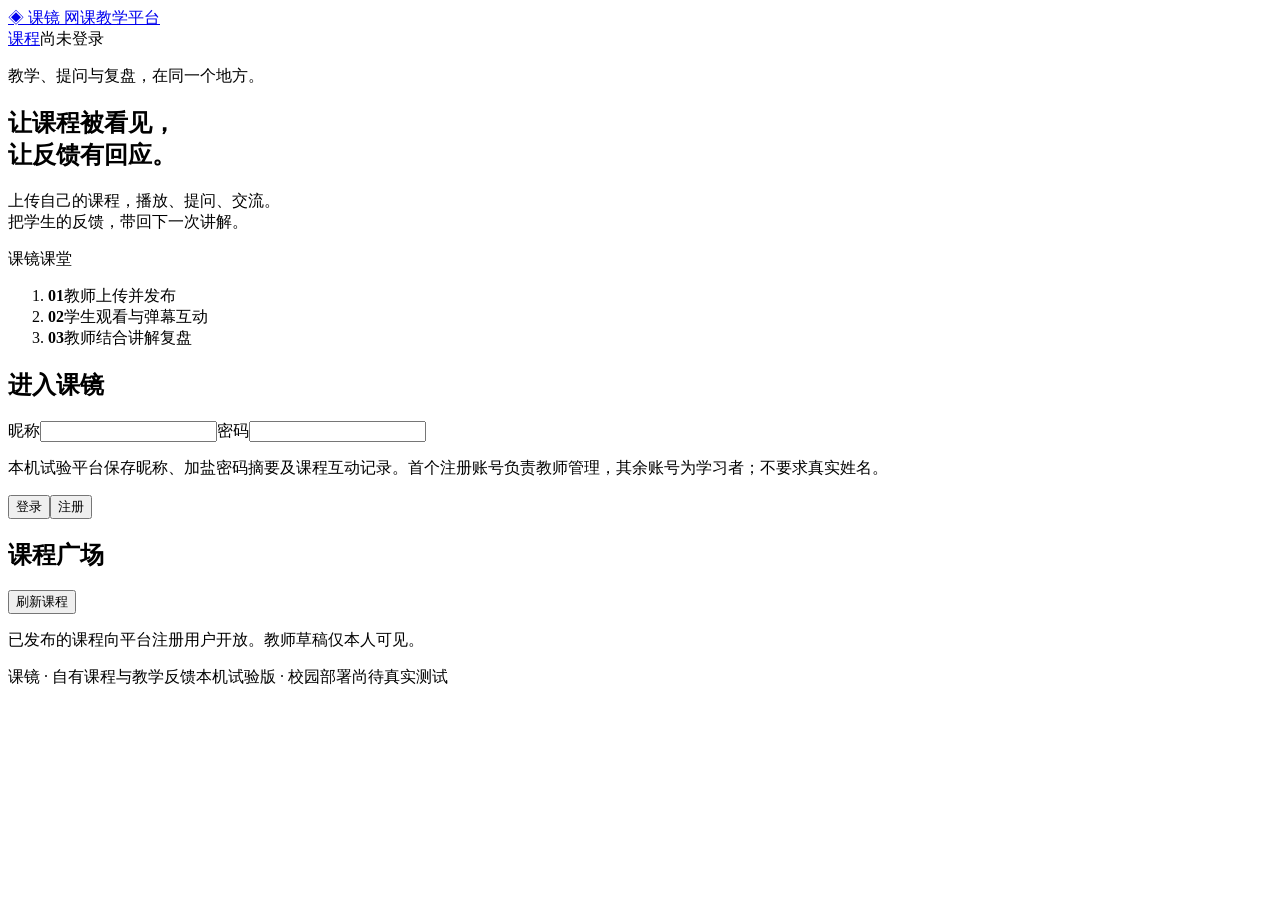
==== web/platform.html @ 9e1a2a51 "Build owned course platform and independent audiovisual feedback pipeline" ====
<!doctype html><html lang="zh-CN"><head><meta charset="utf-8"><meta name="viewport" content="width=device-width,initial-scale=1"><title>课镜 · 网课教学平台</title><link rel="stylesheet" href="/style.css"><link rel="stylesheet" href="/platform.css"></head><body><header class="top"><a class="brand" href="/">◈ 课镜 <span>网课教学平台</span></a><nav><a href="#courses">课程</a><a id="analysisLink" href="/workspace" hidden>教学反馈分析</a><span id="identity">尚未登录</span><button id="signout" hidden>退出</button></nav></header><main><section class="hero"><div><p class="intro">教学、提问与复盘，在同一个地方。</p><h1>让课程被看见，<br>让反馈有回应。</h1><p class="lede">上传自己的课程，播放、提问、交流。<br>把学生的反馈，带回下一次讲解。</p></div><div class="hero-side"><span>课镜课堂</span><ol><li><b>01</b>教师上传并发布</li><li><b>02</b>学生观看与弹幕互动</li><li><b>03</b>教师结合讲解复盘</li></ol></div></section><p id="notice" role="status"></p><section class="panel" id="account"><h2 id="accountTitle">进入课镜</h2><p id="setupNote"></p><div class="login-grid"><label>昵称<input id="name" autocomplete="username" maxlength="40"></label><label>密码<input id="password" type="password" autocomplete="current-password" minlength="10" maxlength="128"></label></div><p class="muted small">本机试验平台保存昵称、加盐密码摘要及课程互动记录。首个注册账号负责教师管理，其余账号为学习者；不要求真实姓名。</p><div class="actions"><button id="signin" class="primary">登录</button><button id="signup">注册</button></div></section><section class="panel" id="uploadPanel" hidden><div class="row"><h2>上传课程</h2><span class="muted">教师工作区</span></div><label>课程标题<input id="courseTitle" maxlength="150" placeholder="例如：导数定义与几何意义"></label><label>课程视频<input id="courseVideo" type="file" accept="video/mp4"></label><p class="muted small">支持含AAC音轨、H.264编码的MP4，最大512MB。上传后先保存为草稿，可播放检查后发布。</p><label class="permission"><input type="checkbox" id="rights">我拥有视频、课件与音轨的相应权利，或已取得在本平台教学展示及本地分析的授权。</label><button id="upload" class="primary">上传视频</button><progress id="uploadProgress" max="100" value="0" hidden></progress><p id="uploadState" role="status"></p></section><section class="panel" id="courses"><div class="row"><h2>课程广场</h2><button id="refreshCourses">刷新课程</button></div><p class="muted">已发布的课程向平台注册用户开放。教师草稿仅本人可见。</p><div id="catalog" class="catalog"></div></section><section class="panel" id="classroom" hidden><div class="row"><h2 id="lessonTitle"></h2><a id="lessonAnalysis" class="button" hidden>复盘本课 ↗</a></div><div class="learning-grid"><div><div class="player-wrap"><video id="player" controls playsinline preload="metadata"></video><div id="danmakuLayer" aria-hidden="true"></div></div><div class="row"><label><input id="showDanmaku" type="checkbox" checked>显示弹幕</label><span id="playTime">00:00</span></div><label>发一条弹幕<input id="commentText" maxlength="300" placeholder="在当前播放位置提问、交流或分享理解"></label><label class="permission"><input id="analysisConsent" type="checkbox">同意此条弹幕用于本课教师的本地模型反馈分析（可不选，仍可发送和观看）。</label><label id="externalConsentRow" class="permission" hidden><input id="externalConsent" type="checkbox"><span id="externalConsentText"></span></label><div class="actions"><button id="sendComment" class="primary">发送弹幕</button><span id="commentState" role="status"></span></div><p class="muted small">弹幕向可观看本课的用户展示，列表不显示账号。请勿填写个人敏感信息；可撤回自己的弹幕，教师可隐藏本课不适当内容。只有另行同意所显示的外部服务时，该条反馈才可纳入该服务的分析。</p></div><aside><h3>课程讨论 <span id="commentCount"></span></h3><div id="comments" class="comment-list"></div></aside></div></section><footer><span>课镜 · 自有课程与教学反馈</span><span>本机试验版 · 校园部署尚待真实测试</span></footer></main><script>window.APP_TOKEN='__TOKEN__';</script><script src="/platform.js"></script></body></html>
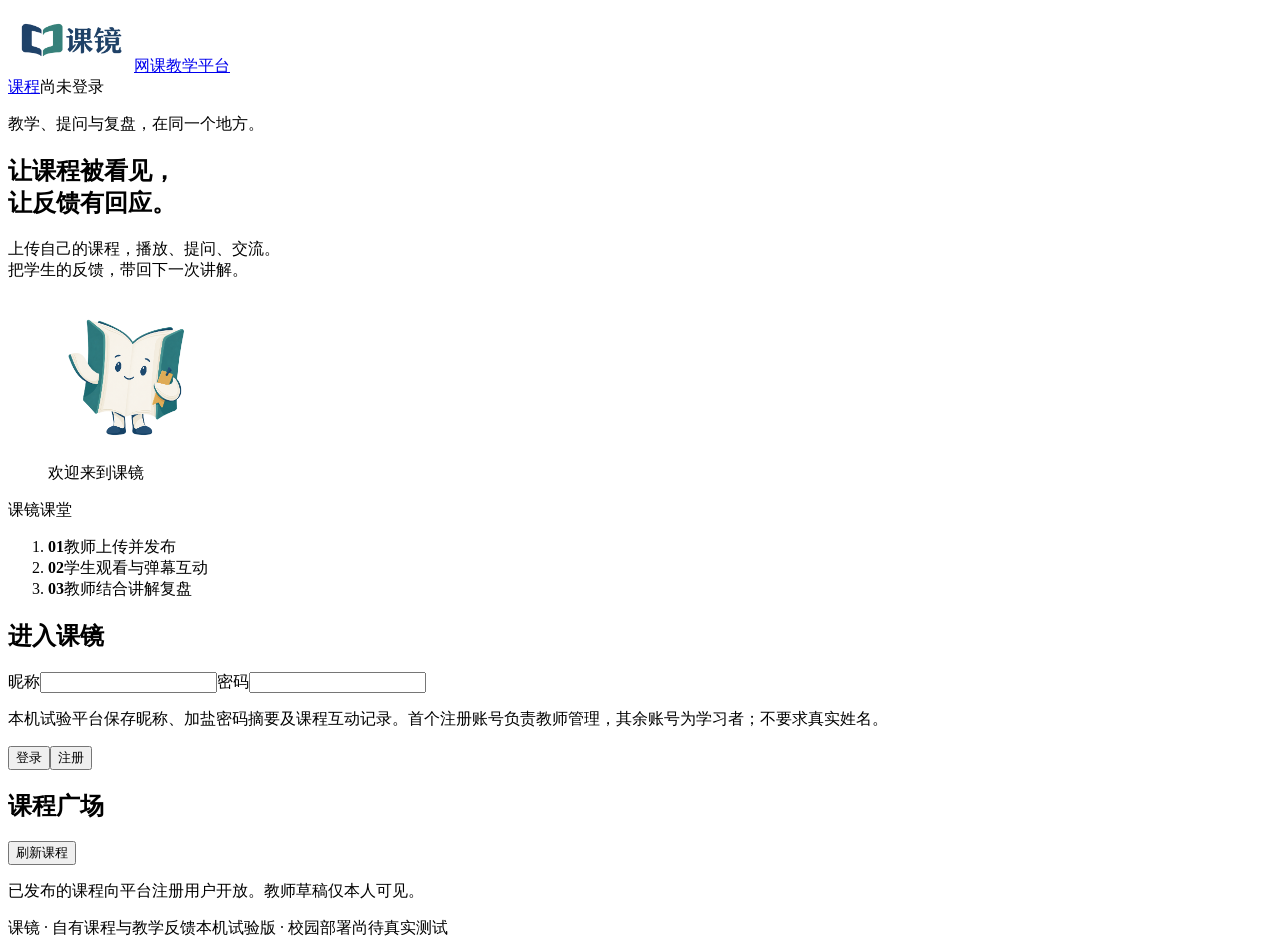
==== commit 8892ddcc: "Integrate Kejing brand identity and refresh repository presentation" ====
--- a/web/platform.html
+++ b/web/platform.html
@@ -1 +1 @@
-<!doctype html><html lang="zh-CN"><head><meta charset="utf-8"><meta name="viewport" content="width=device-width,initial-scale=1"><title>课镜 · 网课教学平台</title><link rel="stylesheet" href="/style.css"><link rel="stylesheet" href="/platform.css"></head><body><header class="top"><a class="brand" href="/">◈ 课镜 <span>网课教学平台</span></a><nav><a href="#courses">课程</a><a id="analysisLink" href="/workspace" hidden>教学反馈分析</a><span id="identity">尚未登录</span><button id="signout" hidden>退出</button></nav></header><main><section class="hero"><div><p class="intro">教学、提问与复盘，在同一个地方。</p><h1>让课程被看见，<br>让反馈有回应。</h1><p class="lede">上传自己的课程，播放、提问、交流。<br>把学生的反馈，带回下一次讲解。</p></div><div class="hero-side"><span>课镜课堂</span><ol><li><b>01</b>教师上传并发布</li><li><b>02</b>学生观看与弹幕互动</li><li><b>03</b>教师结合讲解复盘</li></ol></div></section><p id="notice" role="status"></p><section class="panel" id="account"><h2 id="accountTitle">进入课镜</h2><p id="setupNote"></p><div class="login-grid"><label>昵称<input id="name" autocomplete="username" maxlength="40"></label><label>密码<input id="password" type="password" autocomplete="current-password" minlength="10" maxlength="128"></label></div><p class="muted small">本机试验平台保存昵称、加盐密码摘要及课程互动记录。首个注册账号负责教师管理，其余账号为学习者；不要求真实姓名。</p><div class="actions"><button id="signin" class="primary">登录</button><button id="signup">注册</button></div></section><section class="panel" id="uploadPanel" hidden><div class="row"><h2>上传课程</h2><span class="muted">教师工作区</span></div><label>课程标题<input id="courseTitle" maxlength="150" placeholder="例如：导数定义与几何意义"></label><label>课程视频<input id="courseVideo" type="file" accept="video/mp4"></label><p class="muted small">支持含AAC音轨、H.264编码的MP4，最大512MB。上传后先保存为草稿，可播放检查后发布。</p><label class="permission"><input type="checkbox" id="rights">我拥有视频、课件与音轨的相应权利，或已取得在本平台教学展示及本地分析的授权。</label><button id="upload" class="primary">上传视频</button><progress id="uploadProgress" max="100" value="0" hidden></progress><p id="uploadState" role="status"></p></section><section class="panel" id="courses"><div class="row"><h2>课程广场</h2><button id="refreshCourses">刷新课程</button></div><p class="muted">已发布的课程向平台注册用户开放。教师草稿仅本人可见。</p><div id="catalog" class="catalog"></div></section><section class="panel" id="classroom" hidden><div class="row"><h2 id="lessonTitle"></h2><a id="lessonAnalysis" class="button" hidden>复盘本课 ↗</a></div><div class="learning-grid"><div><div class="player-wrap"><video id="player" controls playsinline preload="metadata"></video><div id="danmakuLayer" aria-hidden="true"></div></div><div class="row"><label><input id="showDanmaku" type="checkbox" checked>显示弹幕</label><span id="playTime">00:00</span></div><label>发一条弹幕<input id="commentText" maxlength="300" placeholder="在当前播放位置提问、交流或分享理解"></label><label class="permission"><input id="analysisConsent" type="checkbox">同意此条弹幕用于本课教师的本地模型反馈分析（可不选，仍可发送和观看）。</label><label id="externalConsentRow" class="permission" hidden><input id="externalConsent" type="checkbox"><span id="externalConsentText"></span></label><div class="actions"><button id="sendComment" class="primary">发送弹幕</button><span id="commentState" role="status"></span></div><p class="muted small">弹幕向可观看本课的用户展示，列表不显示账号。请勿填写个人敏感信息；可撤回自己的弹幕，教师可隐藏本课不适当内容。只有另行同意所显示的外部服务时，该条反馈才可纳入该服务的分析。</p></div><aside><h3>课程讨论 <span id="commentCount"></span></h3><div id="comments" class="comment-list"></div></aside></div></section><footer><span>课镜 · 自有课程与教学反馈</span><span>本机试验版 · 校园部署尚待真实测试</span></footer></main><script>window.APP_TOKEN='__TOKEN__';</script><script src="/platform.js"></script></body></html>
+<!doctype html><html lang="zh-CN"><head><meta charset="utf-8"><meta name="viewport" content="width=device-width,initial-scale=1"><title>课镜 · 网课教学平台</title><link rel="icon" type="image/svg+xml" href="/brand/kejing-symbol.svg"><link rel="stylesheet" href="/style.css"><link rel="stylesheet" href="/platform.css"></head><body><header class="top"><a class="brand" href="/"><img class="brand-logo" src="/brand/kejing-logo.png" alt="课镜" width="126" height="63"><span>网课教学平台</span></a><nav><a href="#courses">课程</a><a id="analysisLink" href="/workspace" hidden>教学反馈分析</a><span id="identity">尚未登录</span><button id="signout" hidden>退出</button></nav></header><main><section class="hero"><div><p class="intro">教学、提问与复盘，在同一个地方。</p><h1>让课程被看见，<br>让反馈有回应。</h1><p class="lede">上传自己的课程，播放、提问、交流。<br>把学生的反馈，带回下一次讲解。</p></div><div class="hero-side brand-welcome"><figure><img src="/brand/xiaojing-welcome.png" alt="小镜，课镜的书页精灵" width="160" height="162" decoding="async"><figcaption>欢迎来到课镜</figcaption></figure><div class="welcome-steps"><span>课镜课堂</span><ol><li><b>01</b>教师上传并发布</li><li><b>02</b>学生观看与弹幕互动</li><li><b>03</b>教师结合讲解复盘</li></ol></div></div></section><p id="notice" role="status"></p><section class="panel" id="account"><h2 id="accountTitle">进入课镜</h2><p id="setupNote"></p><div class="login-grid"><label>昵称<input id="name" autocomplete="username" maxlength="40"></label><label>密码<input id="password" type="password" autocomplete="current-password" minlength="10" maxlength="128"></label></div><p class="muted small">本机试验平台保存昵称、加盐密码摘要及课程互动记录。首个注册账号负责教师管理，其余账号为学习者；不要求真实姓名。</p><div class="actions"><button id="signin" class="primary">登录</button><button id="signup">注册</button></div></section><section class="panel" id="uploadPanel" hidden><div class="row"><h2>上传课程</h2><span class="muted">教师工作区</span></div><label>课程标题<input id="courseTitle" maxlength="150" placeholder="例如：导数定义与几何意义"></label><label>课程视频<input id="courseVideo" type="file" accept="video/mp4"></label><p class="muted small">支持含AAC音轨、H.264编码的MP4，最大512MB。上传后先保存为草稿，可播放检查后发布。</p><label class="permission"><input type="checkbox" id="rights">我拥有视频、课件与音轨的相应权利，或已取得在本平台教学展示及本地分析的授权。</label><button id="upload" class="primary">上传视频</button><progress id="uploadProgress" max="100" value="0" hidden></progress><p id="uploadState" role="status"></p></section><section class="panel" id="courses"><div class="row"><h2>课程广场</h2><button id="refreshCourses">刷新课程</button></div><p class="muted">已发布的课程向平台注册用户开放。教师草稿仅本人可见。</p><div id="catalog" class="catalog"></div></section><section class="panel" id="classroom" hidden><div class="row"><h2 id="lessonTitle"></h2><a id="lessonAnalysis" class="button" hidden>复盘本课 ↗</a></div><div class="learning-grid"><div><div class="player-wrap"><video id="player" controls playsinline preload="metadata"></video><div id="danmakuLayer" aria-hidden="true"></div></div><div class="row"><label><input id="showDanmaku" type="checkbox" checked>显示弹幕</label><span id="playTime">00:00</span></div><label>发一条弹幕<input id="commentText" maxlength="300" placeholder="在当前播放位置提问、交流或分享理解"></label><label class="permission"><input id="analysisConsent" type="checkbox">同意此条弹幕用于本课教师的本地模型反馈分析（可不选，仍可发送和观看）。</label><label id="externalConsentRow" class="permission" hidden><input id="externalConsent" type="checkbox"><span id="externalConsentText"></span></label><div class="actions"><button id="sendComment" class="primary">发送弹幕</button><span id="commentState" role="status"></span></div><p class="muted small">弹幕向可观看本课的用户展示，列表不显示账号。请勿填写个人敏感信息；可撤回自己的弹幕，教师可隐藏本课不适当内容。只有另行同意所显示的外部服务时，该条反馈才可纳入该服务的分析。</p></div><aside><h3>课程讨论 <span id="commentCount"></span></h3><div id="comments" class="comment-list"></div></aside></div></section><footer><span>课镜 · 自有课程与教学反馈</span><span>本机试验版 · 校园部署尚待真实测试</span></footer></main><script>window.APP_TOKEN='__TOKEN__';</script><script src="/platform.js"></script></body></html>
